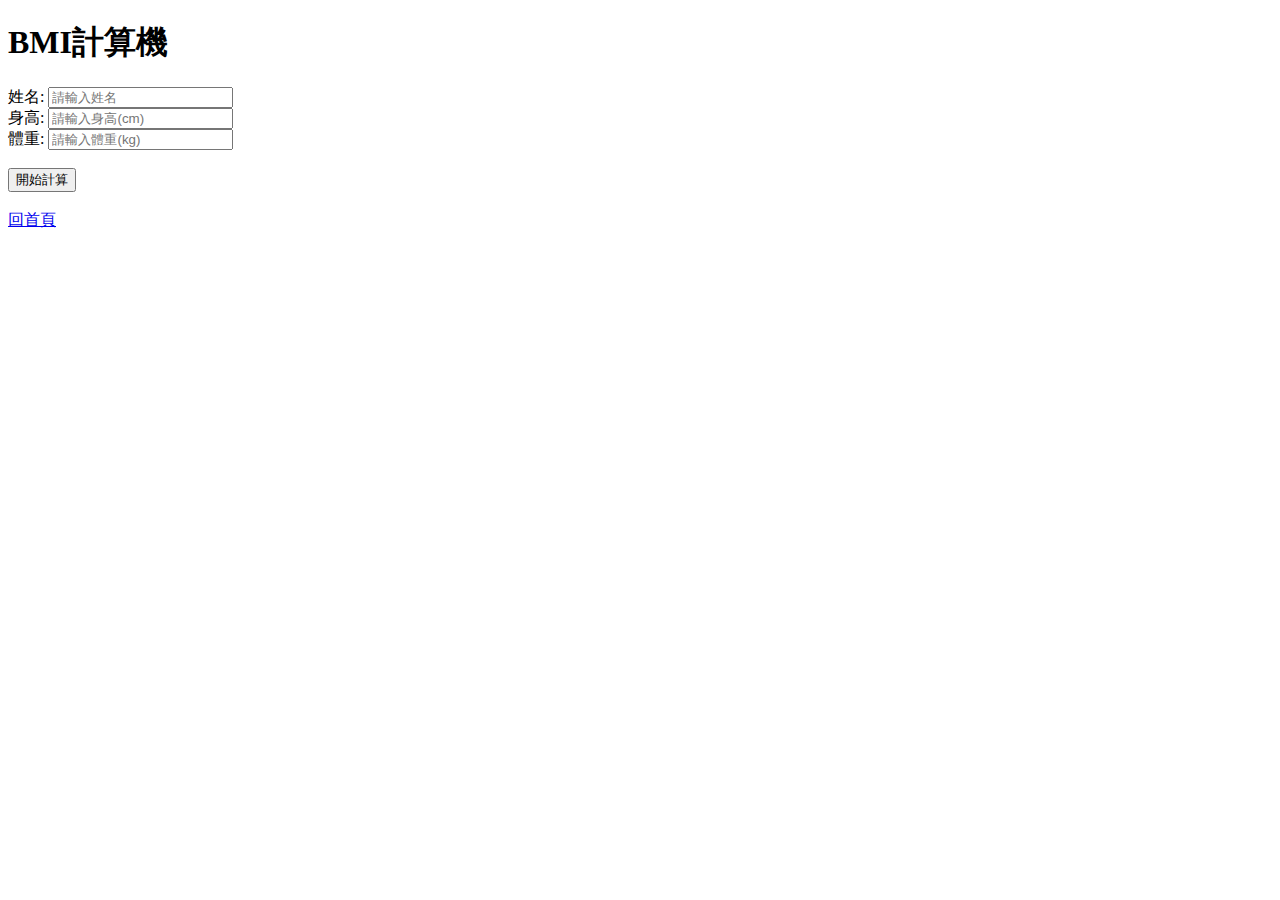
==== bmi.html @ 63ce587d "html_finish" ====
<!DOCTYPE html>
<html lang="zh">

<head>
    <meta charset="UTF-8">
    <meta http-equiv="X-UA-Compatible" content="IE=edge">
    <meta name="viewport" content="width=device-width, initial-scale=1.0">
    <title>我愛健身網站</title>
</head>

<body>

    <h1>BMI計算機</h1>
    <form action="" method="get">
        <label for="name">姓名:</label>
        <input type="text" name="name" id="name" value="" placeholder="請輸入姓名">
        <br>
        <label for="height">身高:</label>
        <input type="number" name="height" id="height" value="" step="0.5" required placeholder="請輸入身高(cm)">
        <br>
        <label for="weight">體重:</label>
        <input type="number" name="weight" id="weight" value="" step="0.5" required placeholder="請輸入體重(kg)">
        <br><br>
        <button type="submit">開始計算</button>
        <br><br>
        <a href="./index.html">回首頁</a>
    </form>

</body>

</html>
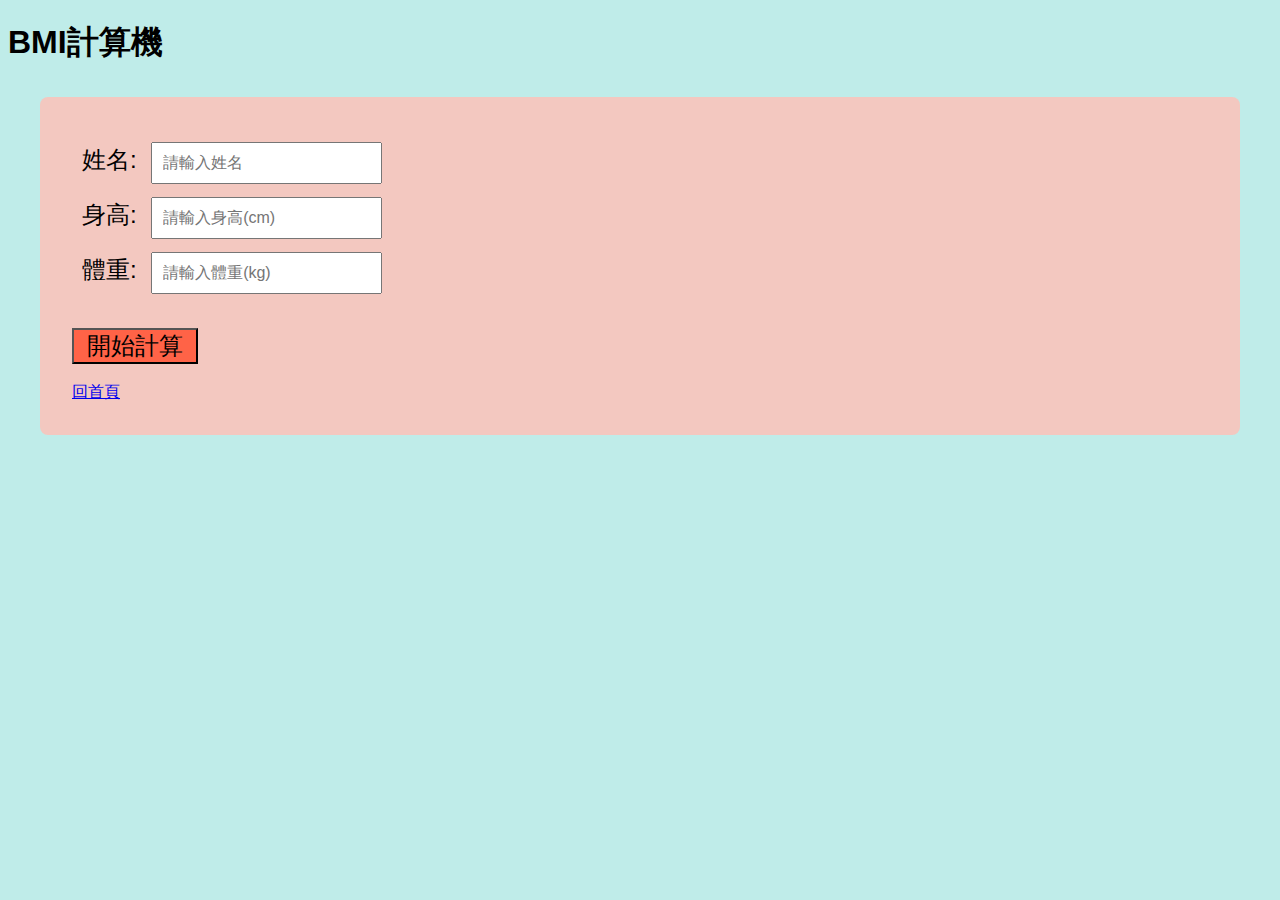
==== commit 6ae532b4: "scc" ====
--- a/bmi.html
+++ b/bmi.html
@@ -5,7 +5,25 @@
     <meta charset="UTF-8">
     <meta http-equiv="X-UA-Compatible" content="IE=edge">
     <meta name="viewport" content="width=device-width, initial-scale=1.0">
-    <title>我愛健身網站</title>
+    <title>BMI計算機</title>
+    <link rel="stylesheet" href="css/style.css">
+    <style>
+        input {
+            margin-top: 0.8rem;
+        }
+
+        label {
+            font-size: 24px;
+        }
+
+        @media screen and (max-width:768px) {
+
+            label,
+            input {
+                width: 90%;
+            }
+        }
+    </style>
 </head>
 
 <body>
--- a/css/style.css
+++ b/css/style.css
@@ -0,0 +1,131 @@
+body {
+    background-color: rgb(191, 236, 233);
+    font-family: "DFKai-SB", "LiHei Pro", "Helvetica"
+}
+
+.title {
+    background-color: rgb(47, 44, 214);
+    color: rgb(201, 232, 235);
+    font-size: 32px;
+    border-radius: 12px;
+    margin: ;
+    padding: 8px;
+}
+
+.sub-title {
+    display: inline-block;
+    background-color: #44516f;
+    color: #fff;
+    border-radius: 0.3rem;
+    margin: 20px auto;
+    text-align: center;
+}
+
+#container {
+    width: 80%;
+    margin: 20px auto;
+    text-align: center;
+}
+
+.text-1 {
+    font-size: 24px;
+    font-weight: bold;
+    padding: 0px 20px;
+}
+
+.text-2 {
+    background-color: tomato;
+    color: yellow;
+    padding: 10px;
+    border: 2px salmon solid;
+}
+
+text-3 {
+    font-family: Verdana, Geneva, Tahoma, sans-serif;
+    padding: 0 1rem;
+}
+
+.text-4 {
+    border: 2px rgb(9, 8, 20) solid;
+    background-color: rgb(66, 125, 235);
+    color: rgb(255, 255, 255);
+    font-family: Verdana, Geneva, Tahoma, sans-serif;
+    font-size: 1rem;
+    padding: 5px;
+}
+
+.text-5 {
+    border: 2px;
+    text-align: left;
+}
+
+#picture {
+    text-align: center;
+}
+
+#picture img {
+    border-radius: 0.2rem;
+    margin: 0 6px;
+}
+
+#good-link a {
+    font-size: larger;
+    text-decoration: none;
+    color: rgb(99, 10, 0);
+}
+
+table {
+    width: 90%;
+    margin: 10px auto;
+    height: 200px;
+}
+
+table th {
+    font-weight: 100;
+    background-color: rgb(66, 125, 235);
+    color: white;
+}
+
+tr {
+    background-color: wheat;
+}
+
+td:first-child {
+    background-color: rgb(66, 125, 235);
+}
+
+input,
+button,
+textarea {
+    font-size: 20px;
+    padding: 10px;
+}
+
+.video {
+    background-color: thistle;
+    text-align: center;
+    padding: 20px 0;
+}
+
+input,
+label,
+textarea {
+    font-size: 1rem;
+    padding: 10px;
+}
+
+button {
+    background-color: tomato;
+    font-size: 24px;
+    margin-top: 1rem;
+    padding: 0 0.8rem;
+}
+
+form {
+    margin: 2rem;
+    padding: 2rem;
+    background-color: rgb(243, 200, 192);
+    border-radius: 0.5rem;
+}
+
+</div>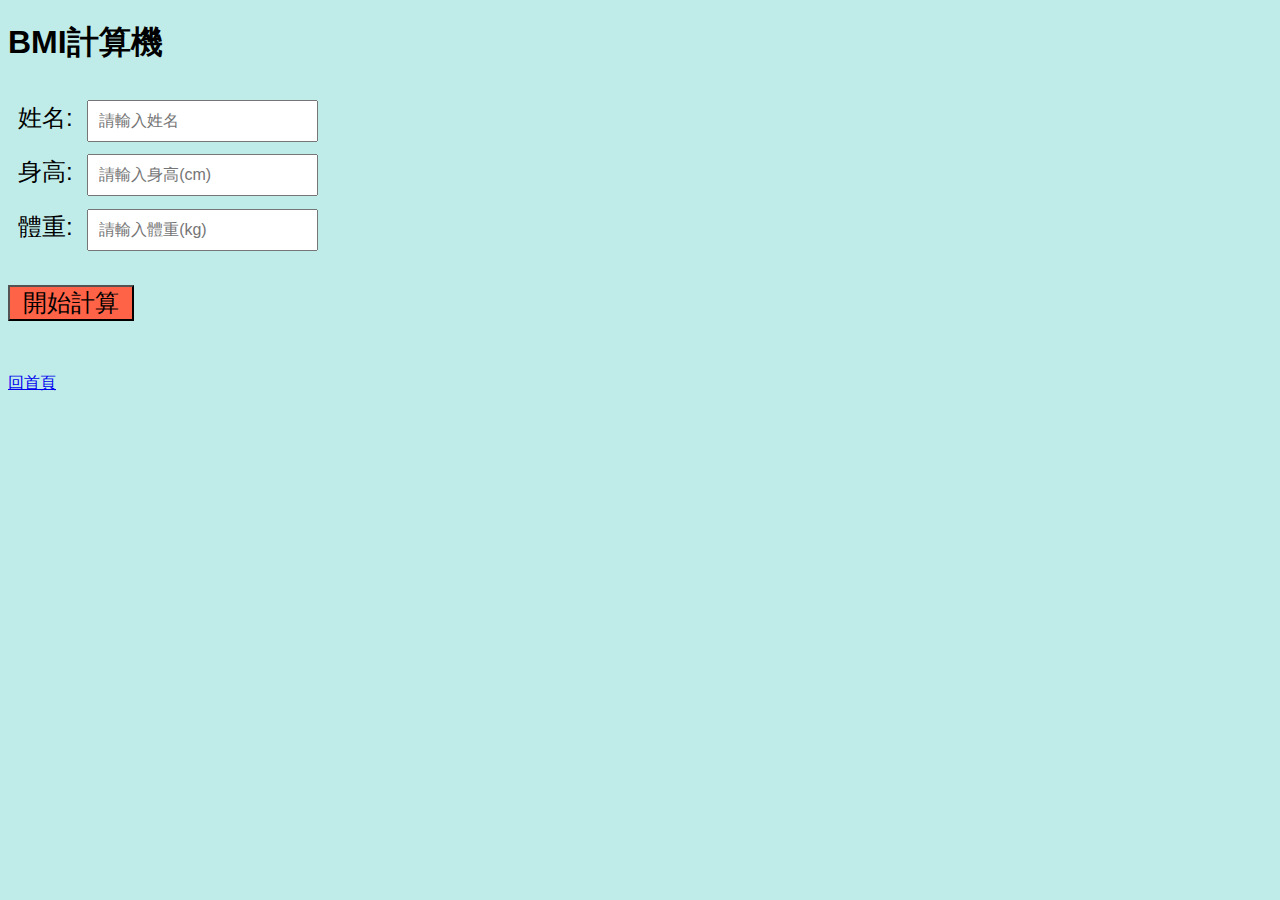
==== commit 993fcda3: "1/3更新javascript" ====
--- a/bmi.html
+++ b/bmi.html
@@ -29,21 +29,21 @@
 <body>
 
     <h1>BMI計算機</h1>
-    <form action="" method="get">
-        <label for="name">姓名:</label>
-        <input type="text" name="name" id="name" value="" placeholder="請輸入姓名">
-        <br>
-        <label for="height">身高:</label>
-        <input type="number" name="height" id="height" value="" step="0.5" required placeholder="請輸入身高(cm)">
-        <br>
-        <label for="weight">體重:</label>
-        <input type="number" name="weight" id="weight" value="" step="0.5" required placeholder="請輸入體重(kg)">
-        <br><br>
-        <button type="submit">開始計算</button>
-        <br><br>
-        <a href="./index.html">回首頁</a>
-    </form>
-
+    <label for="name">姓名:</label>
+    <input type="text" name="name" id="name" value="" placeholder="請輸入姓名">
+    <br>
+    <label for="height">身高:</label>
+    <input type="number" name="height" id="height" value="" step="0.5" required placeholder="請輸入身高(cm)">
+    <br>
+    <label for="weight">體重:</label>
+    <input type="number" name="weight" id="weight" value="" step="0.5" required placeholder="請輸入體重(kg)">
+    <br><br>
+    <button type="submit" name="height" id="bmi-btn">開始計算</button>
+    <p id="result"></p>
+    <br><br>
+    <a href="./index.html">回首頁</a>
 </body>
 
+<script src="./js/bmi.js"></script>
+
 </html>--- a/css/style.css
+++ b/css/style.css
@@ -8,7 +8,6 @@
     color: rgb(201, 232, 235);
     font-size: 32px;
     border-radius: 12px;
-    margin: ;
     padding: 8px;
 }
 
@@ -126,6 +125,4 @@
     padding: 2rem;
     background-color: rgb(243, 200, 192);
     border-radius: 0.5rem;
-}
-
-</div>+}